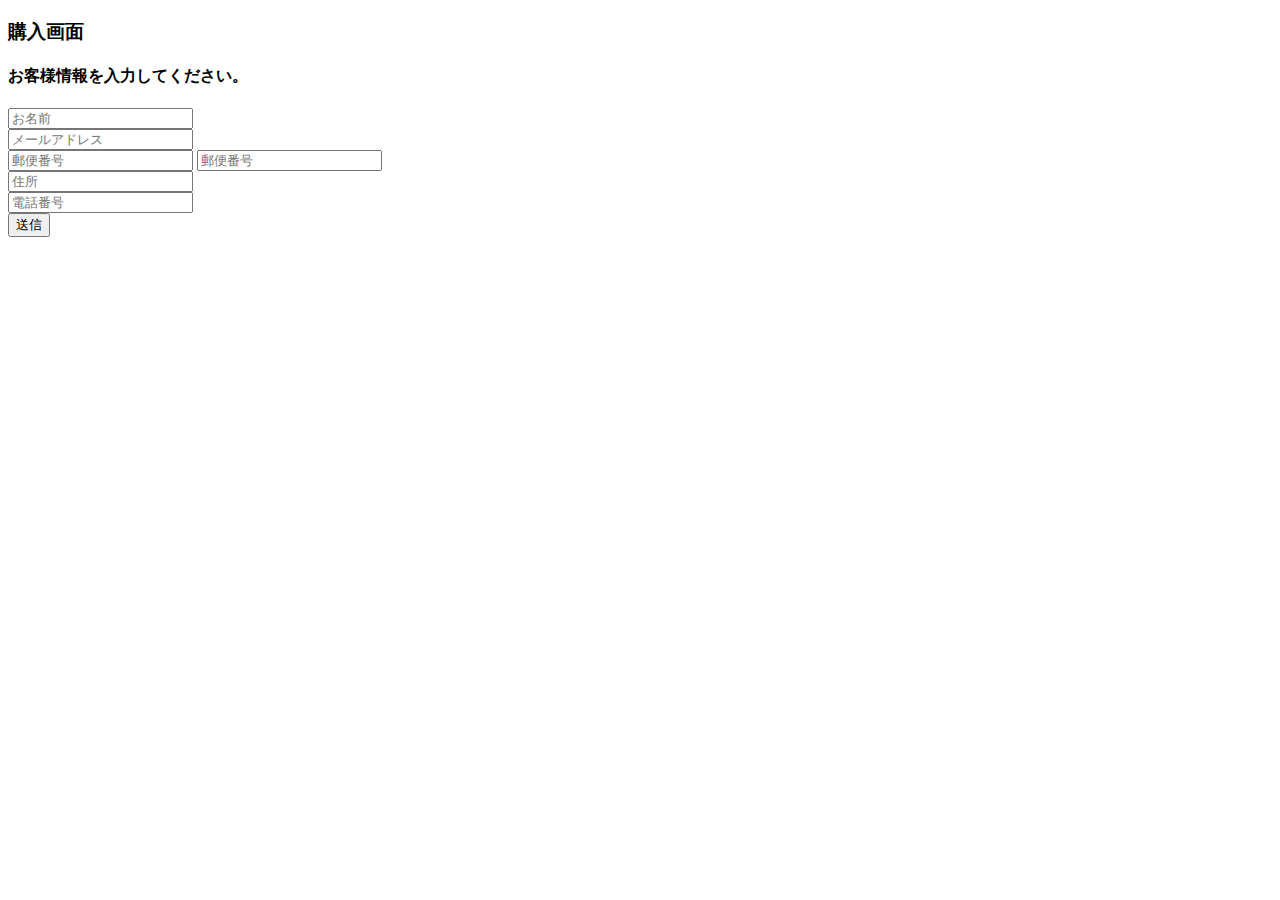
==== htdocs/shop/shop_form.html @ 629ee22b "foront in the process of creation" ====
<!DOCTYPE html>
<html lang="ja">
<head>
  <meta charset="UTF-8">
  <meta http-equiv="X-UA-Compatible" content="IE=edge">
  <meta name="viewport" content="width=device-width, initial-scale=1.0">
  <link rel="stylesheet" href="css/style.css" />
  <link href="https://cdn.jsdelivr.net/npm/bootstrap@5.0.2/dist/css/bootstrap.min.css" rel="stylesheet" integrity="sha384-EVSTQN3/azprG1Anm3QDgpJLIm9Nao0Yz1ztcQTwFspd3yD65VohhpuuCOmLASjC" crossorigin="anonymous">
  <title>PHP SHOP SITE</title>
</head>
<body>
  <div class="container mt-5 pt-5">
    <div class="row">
        <div class="col-md-6 offset-md-3">
            <h3 class="mb-5 text-center">購入画面</h3>
            <h4 class="mb-5 text-center">お客様情報を入力してください。</h4>
            <form method="post" action="shop_form_check.php">
              <div class="mb-3">
                    <input type="text" class="form-control" name="onamae" placeholder="お名前" value="">
                </div>
                <div class="mb-3">
                    <input type="text" class="form-control" name="email" placeholder="メールアドレス" value="">
                </div>
                <div class="mb-3">
                  <input type="text" class="form-control" name="postal1" placeholder="郵便番号" value="">
                  <input type="text" class="form-control" name="postal2" placeholder="郵便番号" value="">
                </div>
                <div class="mb-3">
                  <input class="form-control" name="address" placeholder="住所"></input>
              </div>
              <div class="mb-3">
                <input class="form-control" name="tel" placeholder="電話番号"></input>
            </div>
          <div class="d-grid">
                    <button type="submit" class="btn btn-success">送信</button>
                </div>
            </form>
        </div>
    </div>
</div>
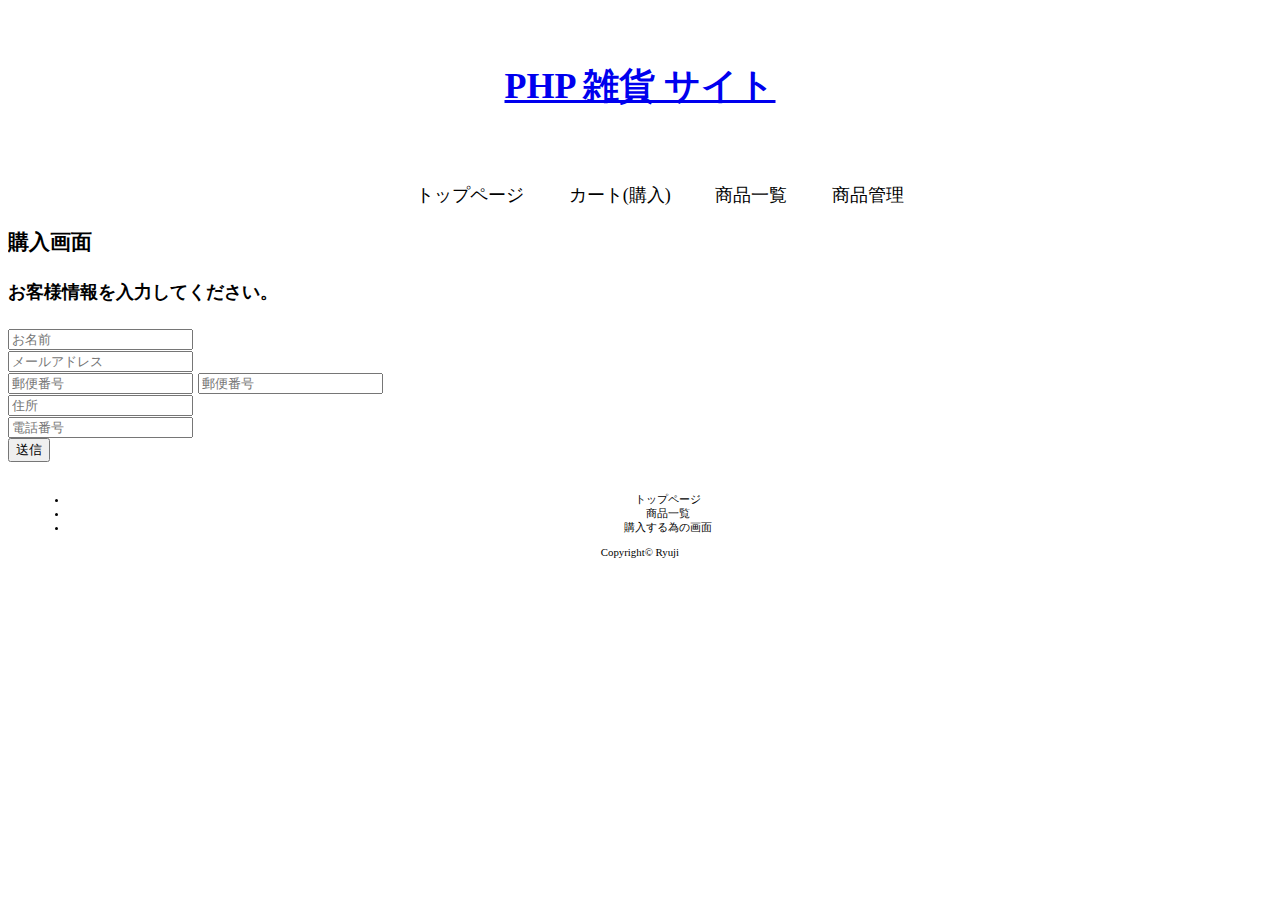
==== commit 1614754b: "arenge the design" ====
--- a/htdocs/shop/shop_form.html
+++ b/htdocs/shop/shop_form.html
@@ -4,12 +4,25 @@
   <meta charset="UTF-8">
   <meta http-equiv="X-UA-Compatible" content="IE=edge">
   <meta name="viewport" content="width=device-width, initial-scale=1.0">
-  <link rel="stylesheet" href="css/style.css" />
+  <link rel="stylesheet" href="../css/style.css" />
   <link href="https://cdn.jsdelivr.net/npm/bootstrap@5.0.2/dist/css/bootstrap.min.css" rel="stylesheet" integrity="sha384-EVSTQN3/azprG1Anm3QDgpJLIm9Nao0Yz1ztcQTwFspd3yD65VohhpuuCOmLASjC" crossorigin="anonymous">
   <title>PHP SHOP SITE</title>
 </head>
 <body>
-  <div class="container mt-5 pt-5">
+  <header>
+    <h1><a href="index.html">PHP 雑貨 サイト</a></h1>
+  </header>
+  
+  <nav id="menubar">
+    <ul>
+      <li><a href="index.php">トップページ</a></li>
+      <li><a href="shop/shop_cartlook.php">カート(購入)</a></li>
+      <li><a href="shop/shop_list.php">商品一覧</a></li>
+      <li><a href="product/pro_list.php">商品管理</a></li>
+    </ul>
+    </nav>
+    
+    <div class="container mt-5 pt-5">
     <div class="row">
         <div class="col-md-6 offset-md-3">
             <h3 class="mb-5 text-center">購入画面</h3>
@@ -37,4 +50,16 @@
             </form>
         </div>
     </div>
-</div>+</div>  
+<footer>
+  <ul class="d-flex justify-content-center list-unstyled">
+      <li><a href="index.html">トップページ</a></li>
+      <li ><a href="product/pro_list.php">商品一覧</a></li>
+      <li><a href="shop/shop_list.php">購入する為の画面</a></li>
+    </ul>
+
+  </ul>
+  <small>Copyright&copy; Ryuji </small>
+</footer>
+
+</body>--- a/htdocs/css/style.css
+++ b/htdocs/css/style.css
@@ -0,0 +1,149 @@
+html, body {
+  overflow-x: hidden;
+  min-height: 100%;
+  font-size: 14px;
+  list-style: none;
+}
+
+
+header h1 {
+  text-align: center;
+  color: black;
+}
+
+a:hover {
+  color: #999;
+  /*マウスオン時の文字色*/
+}
+
+/*メニューの設定
+/*ボックス全体の設定*/
+ul {
+  text-align: center;
+}
+
+/*リンクテキストの設定*/
+#menubar a {
+  display: block;
+  text-decoration: none;
+  padding: 0 8px;
+  /*上下、左右へのテキスト内にとる余白。*/
+}
+
+/*メニュー１個あたりの設定*/
+#menubar li {
+  display: inline-block;
+  /*メニューを横並びにする指定*/
+  text-align: center;
+  position: relative;
+}
+
+#menubar li::before {
+  content: "";
+  background: #ccc;
+  /*下線の色*/
+  height: 3px;
+  /*下線の高さ*/
+  position: absolute;
+  left: 0px;
+  bottom: 0px;
+  width: 100%;
+  transition: 0.2s;
+  /*アニメーションにかける時間*/
+  transition-timing-function: ease-out;
+  transform: scaleX(0);
+}
+
+/*マウスオン時*/
+#menubar li:hover::before {
+  transform: scaleX(1);
+}
+
+/*mainブロック */
+main h2 {
+  text-align: center;
+  letter-spacing: 0.1em;
+  /* 文字間隔を少しだけ広くとる設定 */
+  border-bottom: 3px solid #ccc;
+  /* 下線の幅、線種、色 */
+}
+
+/*mainブロックのpタグ*/
+main p {
+  margin-bottom: 40px;
+  /*下へ空けるスペース*/
+}
+
+/*フッター設定 */
+footer small {
+  font-size: 100%;
+}
+
+footer {
+  font-size: 0.6rem;
+  text-align: center;
+  padding: 20px;
+}
+
+footer a {
+  justify-content: center;
+  padding-left: 15px;
+  text-decoration: none;
+  color: black;
+}
+
+/*アイコン１個あたりの設定*/
+
+.clearfix::after {
+  content: "";
+  display: block;
+  clear: both;
+}
+
+footer small {
+  text-align: center;
+}
+
+/* 以下画面幅600px以上追加指定 */
+/* @media screen and (min-width:600px) { */
+
+/*メニューの設定
+/*リンクテキストの設定*/
+#menubar a {
+  padding: 0 20px;
+  color: black;
+  /*上下、左右へのテキスト内にとる余白。*/
+}
+
+/* ここから下は画面幅800px以上の追加指定 */
+/* @media screen and (min-width:800px) { */
+
+ /*全体の設定 */
+html, body {
+  font-size: 18px;
+  /*基準となるフォントサイズの上書き*/
+}
+
+/*section全般の設定*/
+section {
+  padding-top: 50px;
+  /*sectionの間に空けるスペース*/
+}
+
+/*headerブロック*/
+header {
+  padding: 30px 0;
+  /*上下、左右へ空ける余白*/
+}
+
+/* mainブロック */
+main {
+  margin: 50px 70px;
+  /*上下、左右へのブロックの外側へ空けるスペース*/
+}
+
+/* } */
+
+.container-product a {
+  color: black;
+}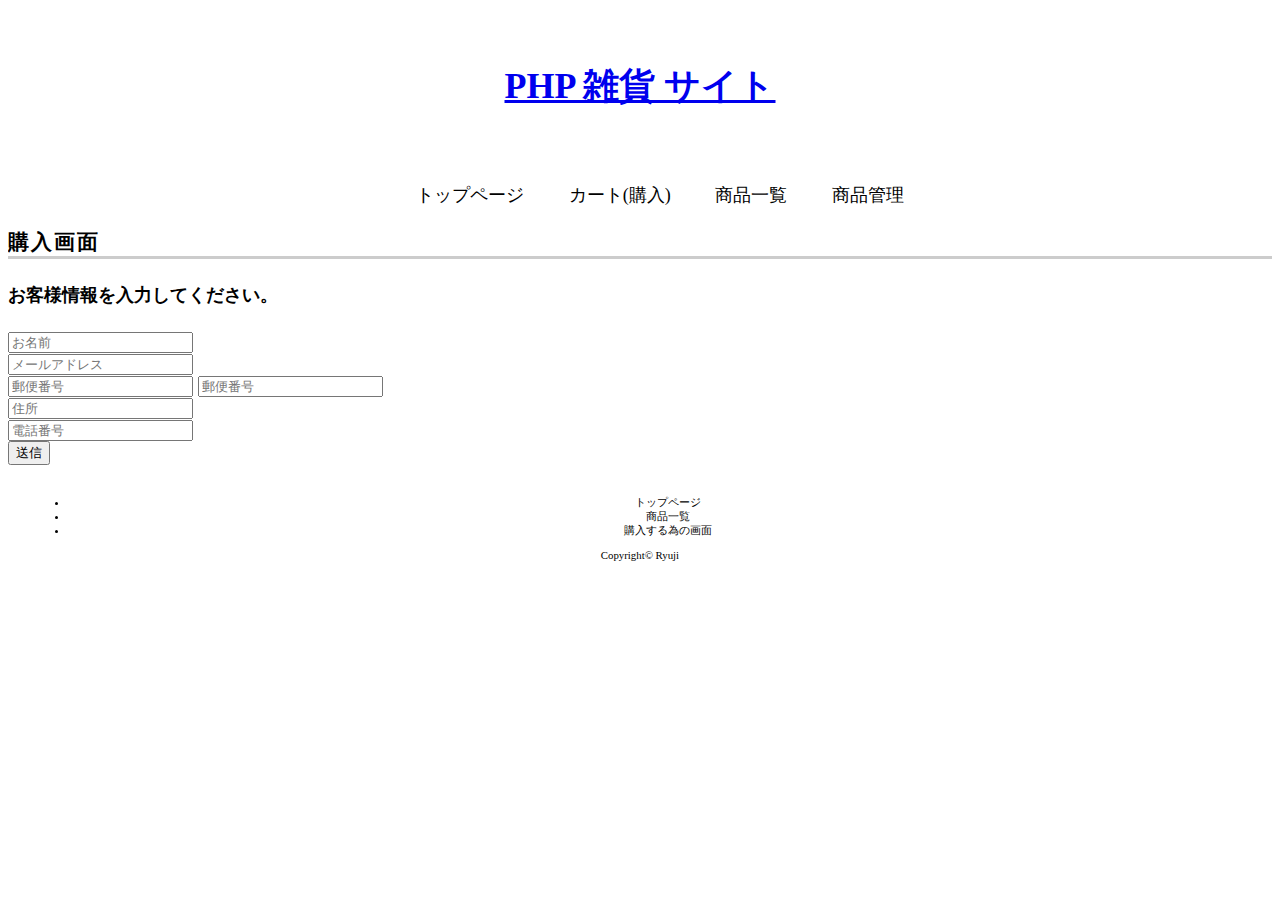
==== commit 06d0d6ae: "up date app" ====
--- a/htdocs/shop/shop_form.html
+++ b/htdocs/shop/shop_form.html
@@ -10,23 +10,23 @@
 </head>
 <body>
   <header>
-    <h1><a href="index.html">PHP 雑貨 サイト</a></h1>
+    <h1><a class="bg-primary text-white rounded text-decoration-none" href="../index.php">PHP 雑貨 サイト</a></h1>
   </header>
   
   <nav id="menubar">
     <ul>
-      <li><a href="index.php">トップページ</a></li>
-      <li><a href="shop/shop_cartlook.php">カート(購入)</a></li>
-      <li><a href="shop/shop_list.php">商品一覧</a></li>
-      <li><a href="product/pro_list.php">商品管理</a></li>
+      <li><a href="../index.php">トップページ</a></li>
+      <li><a href="../shop/shop_cartlook.php">カート(購入)</a></li>
+      <li><a href="../shop/shop_list.php">商品一覧</a></li>
+      <li><a href="../product/pro_list.php">商品管理</a></li>
     </ul>
     </nav>
     
-    <div class="container mt-5 pt-5">
+    <div class="container mt-3 pt-5">
     <div class="row">
         <div class="col-md-6 offset-md-3">
-            <h3 class="mb-5 text-center">購入画面</h3>
-            <h4 class="mb-5 text-center">お客様情報を入力してください。</h4>
+            <h3 class="text-purchase mb-5 text-center">購入画面</h3>
+            <h4 class="my-5 text-center">お客様情報を入力してください。</h4>
             <form method="post" action="shop_form_check.php">
               <div class="mb-3">
                     <input type="text" class="form-control" name="onamae" placeholder="お名前" value="">
@@ -44,14 +44,14 @@
               <div class="mb-3">
                 <input class="form-control" name="tel" placeholder="電話番号"></input>
             </div>
-          <div class="d-grid">
-                    <button type="submit" class="btn btn-success">送信</button>
+                <div class="d-grid">
+                    <button type="submit" class="btn btn-primary">送信</button>
                 </div>
             </form>
         </div>
     </div>
 </div>  
-<footer>
+<footer class="mt-5">
   <ul class="d-flex justify-content-center list-unstyled">
       <li><a href="index.html">トップページ</a></li>
       <li ><a href="product/pro_list.php">商品一覧</a></li>
--- a/htdocs/css/style.css
+++ b/htdocs/css/style.css
@@ -66,6 +66,11 @@
   /* 文字間隔を少しだけ広くとる設定 */
   border-bottom: 3px solid #ccc;
   /* 下線の幅、線種、色 */
+}
+
+.text-cart, .text-purchase, .text-pro {
+  letter-spacing: 0.1em;
+  border-bottom: 3px solid #ccc;
 }
 
 /*mainブロックのpタグ*/
@@ -142,8 +147,4 @@
   /*上下、左右へのブロックの外側へ空けるスペース*/
 }
 
-/* } */
-
-.container-product a {
-  color: black;
-}+/* } */